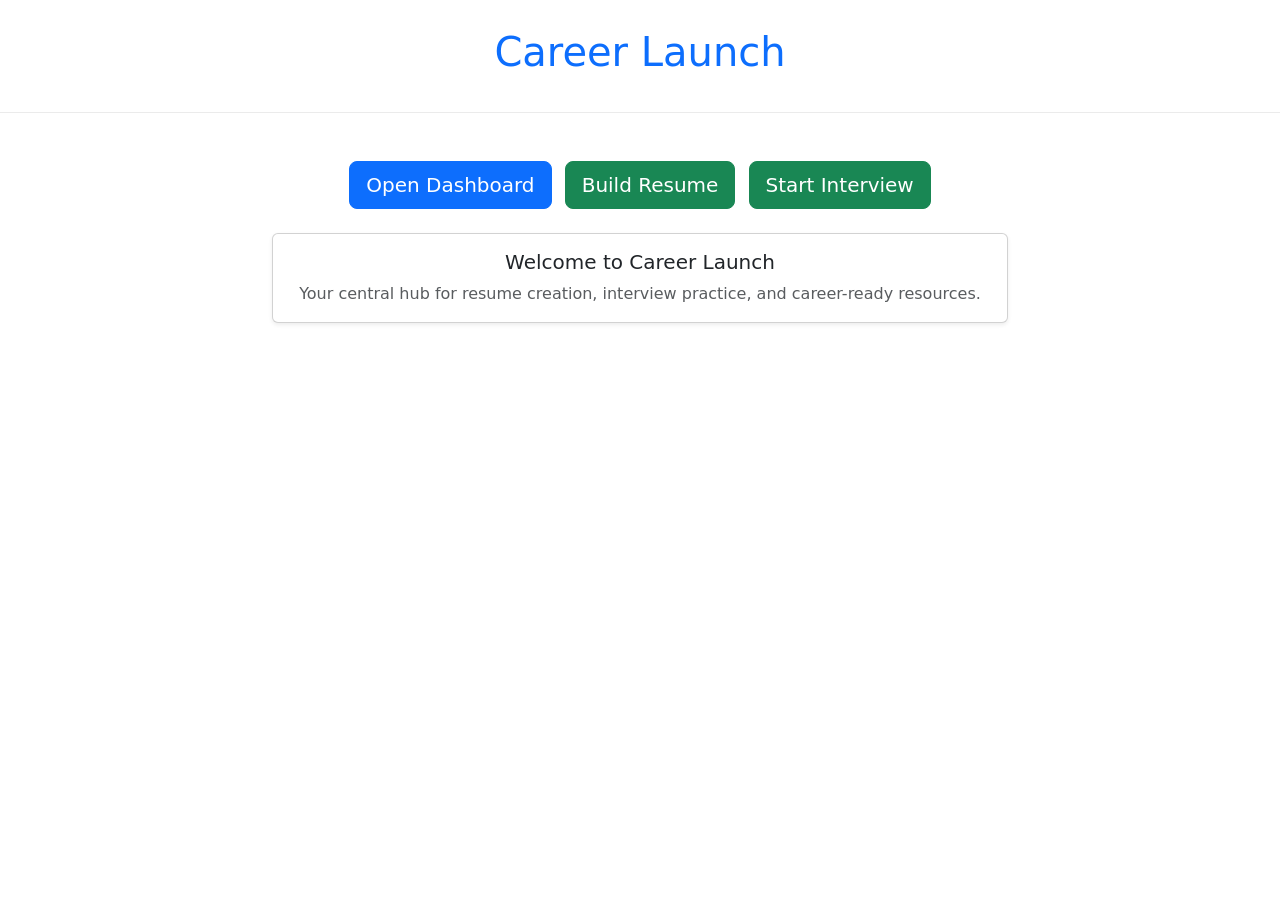
==== index.html @ 6e50f4c4 "Initial commit of dashboard and forms" ====
<!DOCTYPE html>
<html lang="en">
<head >
    <meta charset="UTF-8">
    <meta name="viewport" content="width=device-width, initial-scale=1.0">
    <title>Career Launch</title>
    
    <link rel="stylesheet" href="style.css">
    <link href="https://cdn.jsdelivr.net/npm/bootstrap@5.3.0/dist/css/bootstrap.min.css" rel="stylesheet">

</head>
<header>
 <h1 class="text-primary" style="text-align: center;">Career Launch</h1>

</header>

<body>

    <div class="container mt-5 text-center">
        <div class="mb-4">
            <a href="dashboard.html" class="btn btn-primary btn-lg me-2">Open Dashboard</a>
            <a href="resume.html" class="btn btn-success btn-lg me-2">Build Resume</a>
            <a href="interview.html" class="btn btn-success btn-lg">Start Interview</a>
        </div>
        <div class="row justify-content-center">
            <div class="col-md-8">
                <div class="card shadow-sm">
                    <div class="card-body">
                        <h2 class="h5">Welcome to Career Launch</h2>
                        <p class="mb-0 text-muted">Your central hub for resume creation, interview practice, and career-ready resources.</p>
                    </div>
                </div>
            </div>
        </div>
    </div>

    <script src="https://cdn.jsdelivr.net/npm/bootstrap@5.3.0/dist/js/bootstrap.bundle.min.js"></script>
</body>
</html>
---- style.css ----
body {
    background-color: #f8f9fa;
    color: #333;
    font-family: system-ui, -apple-system, BlinkMacSystemFont, "Segoe UI", sans-serif;
}

header {
    padding: 28px 0;
    background-color: #ffffff;
    border-bottom: 1px solid rgba(0, 0, 0, 0.08);
}

.preview-card {
    min-height: 420px;
    border-radius: 16px;
}

.resume-preview {
    min-height: 330px;
    padding: 16px;
    background-color: #fefefe;
    border: 1px solid rgba(0, 0, 0, 0.06);
    border-radius: 12px;
}

.resume-preview h3,
.resume-preview h4 {
    margin-top: 1rem;
}

.resume-preview ul {
    padding-left: 1.2rem;
}

.resume-preview li {
    margin-bottom: 0.35rem;
}

@media (max-width: 768px) {
    .preview-card {
        min-height: auto;
    }
    .resume-preview {
        min-height: 260px;
    }
}
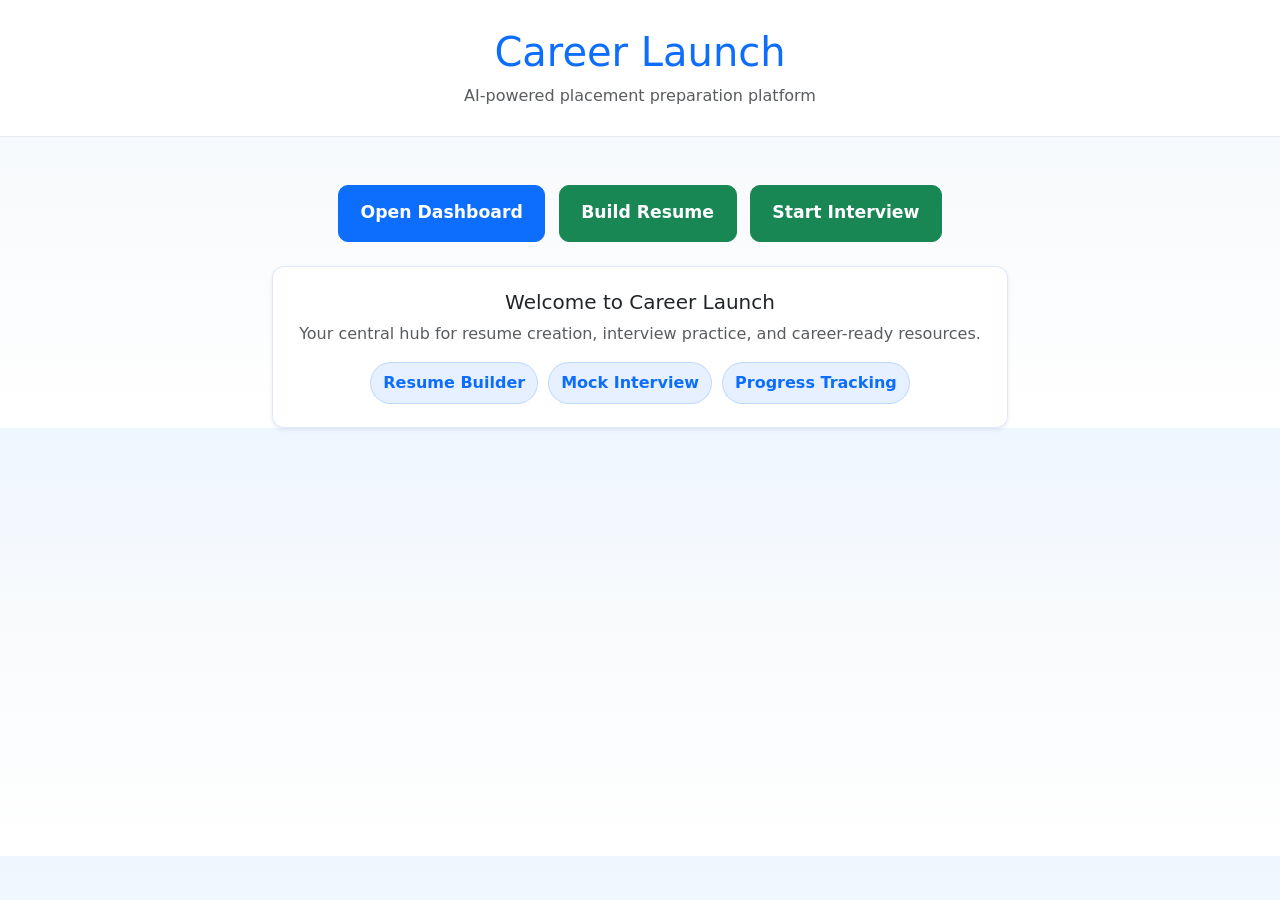
==== commit 2893d6e7: "added resume preview, interview feedback, improved UI" ====
--- a/index.html
+++ b/index.html
@@ -11,6 +11,7 @@
 </head>
 <header>
  <h1 class="text-primary" style="text-align: center;">Career Launch</h1>
+ <p class="text-center text-muted mb-0">AI-powered placement preparation platform</p>
 
 </header>
 
@@ -28,6 +29,11 @@
                     <div class="card-body">
                         <h2 class="h5">Welcome to Career Launch</h2>
                         <p class="mb-0 text-muted">Your central hub for resume creation, interview practice, and career-ready resources.</p>
+                        <div class="feature-points mt-3">
+                            <span>Resume Builder</span>
+                            <span>Mock Interview</span>
+                            <span>Progress Tracking</span>
+                        </div>
                     </div>
                 </div>
             </div>
@@ -36,4 +42,4 @@
 
     <script src="https://cdn.jsdelivr.net/npm/bootstrap@5.3.0/dist/js/bootstrap.bundle.min.js"></script>
 </body>
-</html>+</html>
--- a/style.css
+++ b/style.css
@@ -1,5 +1,5 @@
 body {
-    background-color: #f8f9fa;
+    background: linear-gradient(180deg, #eef6ff 0%, #f8fafc 42%, #ffffff 100%);
     color: #333;
     font-family: system-ui, -apple-system, BlinkMacSystemFont, "Segoe UI", sans-serif;
 }
@@ -10,30 +10,361 @@
     border-bottom: 1px solid rgba(0, 0, 0, 0.08);
 }
 
+.card {
+    border: 1px solid rgba(37, 99, 235, 0.14) !important;
+    border-radius: 12px !important;
+}
+
+.card-body {
+    padding: 1.45rem !important;
+}
+
+.btn {
+    border-radius: 10px !important;
+    font-weight: 700 !important;
+    padding: 0.72rem 1.1rem !important;
+}
+
+.btn-lg {
+    padding: 0.9rem 1.35rem !important;
+    font-size: 1.08rem !important;
+}
+
+.feature-points {
+    display: flex;
+    flex-wrap: wrap;
+    gap: 10px;
+    justify-content: center;
+}
+
+.feature-points span {
+    padding: 8px 12px;
+    background: #e7f0ff;
+    border: 1px solid rgba(13, 110, 253, 0.18);
+    border-radius: 999px;
+    color: #0d6efd;
+    font-weight: 700;
+}
+
+.submitted-preview,
+.ai-feedback {
+    padding: 16px;
+    background: #f0f7ff;
+    border: 1px solid rgba(13, 110, 253, 0.22);
+    border-radius: 12px;
+}
+
+.submitted-preview h3 {
+    margin: 0 0 10px;
+    color: #0d6efd;
+    font-size: 1rem;
+}
+
+.submitted-preview p,
+.ai-feedback p {
+    margin-bottom: 6px;
+}
+
+.resume-builder {
+    max-width: 1240px;
+}
+
+.form-section-title {
+    margin: 1.25rem 0 0.75rem;
+    padding-bottom: 0.35rem;
+    border-bottom: 1px solid rgba(0, 0, 0, 0.08);
+    color: #1f2937;
+    font-size: 0.95rem;
+    font-weight: 700;
+    text-transform: uppercase;
+    letter-spacing: 0;
+}
+
+.form-text code {
+    color: #334155;
+    white-space: normal;
+}
+
 .preview-card {
     min-height: 420px;
-    border-radius: 16px;
+    border-radius: 8px;
 }
 
 .resume-preview {
-    min-height: 330px;
-    padding: 16px;
+    min-height: 680px;
+    max-height: 780px;
+    overflow: auto;
+    padding: 18px;
     background-color: #fefefe;
     border: 1px solid rgba(0, 0, 0, 0.06);
-    border-radius: 12px;
-}
-
-.resume-preview h3,
-.resume-preview h4 {
-    margin-top: 1rem;
+    border-radius: 8px;
+}
+
+.latex-resume {
+    width: 210mm;
+    min-height: 297mm;
+    max-width: 100%;
+    margin: 0 auto;
+    padding: 12mm 14mm;
+    background: #ffffff;
+    border: 1px solid rgba(0, 0, 0, 0.08);
+    color: #111827;
+    box-sizing: border-box;
+    font-family: "Times New Roman", Times, serif;
+    font-size: 0.84rem;
+    line-height: 1.28;
+    box-shadow: 0 10px 30px rgba(15, 23, 42, 0.08);
+}
+
+.latex-resume-header {
+    margin-bottom: 8px;
+    text-align: center;
+}
+
+.latex-resume-header h3 {
+    margin: 0;
+    color: #000000;
+    font-size: 1.38rem;
+    font-weight: 700;
+    line-height: 1.08;
+}
+
+.resume-title,
+.resume-contact {
+    margin: 1px 0 0;
+}
+
+.resume-contact {
+    color: #374151;
+    font-size: 0.78rem;
+    line-height: 1.2;
+}
+
+.resume-contact a {
+    color: inherit;
+    text-decoration: none;
+}
+
+.resume-contact a:hover {
+    text-decoration: underline;
+}
+
+.resume-section {
+    margin-top: 8px;
+}
+
+.resume-section h4 {
+    margin: 0 0 7px;
+    border-bottom: 1px solid #111827;
+    color: #000000;
+    font-family: Arial, Helvetica, sans-serif;
+    font-size: 0.82rem;
+    font-weight: 700;
+    letter-spacing: 0;
+    text-transform: uppercase;
+}
+
+.resume-entry {
+    margin-bottom: 7px;
+}
+
+.entry-topline,
+.entry-subline {
+    display: flex;
+    align-items: flex-start;
+    justify-content: space-between;
+    gap: 16px;
+}
+
+.entry-topline span,
+.entry-subline span:last-child {
+    flex-shrink: 0;
+    text-align: right;
 }
 
 .resume-preview ul {
-    padding-left: 1.2rem;
+    margin: 5px 0 0;
+    padding-left: 1.1rem;
 }
 
 .resume-preview li {
-    margin-bottom: 0.35rem;
+    margin-bottom: 0.18rem;
+}
+
+.interview-page {
+    max-width: 1240px;
+}
+
+.interview-category-select {
+    max-width: 220px;
+}
+
+.interview-prompt {
+    padding: 14px 16px;
+    background: #eef6ff;
+    border: 1px solid rgba(13, 110, 253, 0.16);
+    border-radius: 8px;
+    color: #1f2937;
+}
+
+.interview-question-list {
+    max-height: 420px;
+    overflow: auto;
+}
+
+.interview-question-list .list-group-item {
+    display: flex;
+    align-items: flex-start;
+    justify-content: space-between;
+    gap: 14px;
+}
+
+.interview-question-list .list-group-item span {
+    font-weight: 600;
+}
+
+.interview-question-list .list-group-item small {
+    flex-shrink: 0;
+    color: inherit;
+    opacity: 0.75;
+}
+
+.interview-stat {
+    min-height: 86px;
+    padding: 16px;
+    background: #ffffff;
+    border: 1px solid rgba(0, 0, 0, 0.08);
+    border-radius: 8px;
+}
+
+.interview-stat span,
+.interview-stat small {
+    display: block;
+}
+
+.interview-stat span {
+    color: #0d6efd;
+    font-size: 1.75rem;
+    font-weight: 700;
+    line-height: 1;
+}
+
+.interview-stat small {
+    margin-top: 8px;
+    color: #6b7280;
+}
+
+.interview-checklist li {
+    position: relative;
+    margin-bottom: 10px;
+    padding-left: 26px;
+    color: #6b7280;
+}
+
+.interview-checklist li::before {
+    position: absolute;
+    left: 0;
+    top: 2px;
+    width: 18px;
+    height: 18px;
+    border: 1px solid #ced4da;
+    border-radius: 50%;
+    content: "";
+}
+
+.interview-checklist li.complete {
+    color: #198754;
+}
+
+.interview-checklist li.complete::before {
+    background: #198754;
+    border-color: #198754;
+    box-shadow: inset 0 0 0 4px #ffffff;
+}
+
+.saved-answer-list {
+    max-height: 340px;
+    overflow: auto;
+}
+
+.saved-answer {
+    padding: 14px 0;
+    border-bottom: 1px solid rgba(0, 0, 0, 0.08);
+}
+
+.saved-answer:first-child {
+    padding-top: 0;
+}
+
+.saved-answer:last-child {
+    border-bottom: 0;
+    padding-bottom: 0;
+}
+
+.saved-answer h3 {
+    margin: 0 0 8px;
+    font-size: 0.98rem;
+    font-weight: 700;
+}
+
+.saved-answer p {
+    margin: 0 0 8px;
+    color: #374151;
+    font-size: 0.94rem;
+}
+
+.saved-answer small {
+    color: #6b7280;
+}
+
+.dashboard-score-card .card-body {
+    display: flex;
+    min-height: 150px;
+    flex-direction: column;
+    justify-content: center;
+}
+
+.dashboard-score-label {
+    color: #6b7280;
+    font-size: 0.82rem;
+    font-weight: 700;
+    letter-spacing: 0;
+    text-transform: uppercase;
+}
+
+.dashboard-score-card strong {
+    display: block;
+    margin-top: 8px;
+    color: #111827;
+    font-size: 2rem;
+    line-height: 1;
+}
+
+.dashboard-score-card small {
+    display: block;
+    margin-top: 10px;
+}
+
+.dashboard-breakdown {
+    display: grid;
+    gap: 18px;
+}
+
+.dashboard-breakdown-row {
+    display: grid;
+    grid-template-columns: minmax(160px, 1fr) minmax(180px, 2fr);
+    gap: 18px;
+    align-items: center;
+}
+
+.dashboard-breakdown-row strong,
+.dashboard-breakdown-row small {
+    display: block;
+}
+
+.dashboard-breakdown-row small {
+    margin-top: 4px;
+    color: #6b7280;
 }
 
 @media (max-width: 768px) {
@@ -43,4 +374,77 @@
     .resume-preview {
         min-height: 260px;
     }
-}
+
+    .latex-resume {
+        min-height: auto;
+        padding: 20px 16px;
+        font-size: 0.82rem;
+    }
+
+    .entry-topline,
+    .entry-subline {
+        display: block;
+    }
+
+    .entry-topline span,
+    .entry-subline span:last-child {
+        display: block;
+        text-align: left;
+    }
+
+    .interview-category-select {
+        max-width: none;
+    }
+
+    .interview-question-list .list-group-item {
+        display: block;
+    }
+
+    .interview-question-list .list-group-item small {
+        display: block;
+        margin-top: 5px;
+    }
+
+    .dashboard-breakdown-row {
+        grid-template-columns: 1fr;
+        gap: 8px;
+    }
+}
+
+@media print {
+    body {
+        background: #ffffff;
+    }
+
+    body > header,
+    main .col-lg-6:first-child,
+    .preview-card .card-body > h2 {
+        display: none !important;
+    }
+
+    main,
+    .container,
+    .row,
+    .col-lg-6,
+    .card,
+    .card-body,
+    .resume-preview {
+        display: block !important;
+        width: 100% !important;
+        max-width: none !important;
+        margin: 0 !important;
+        padding: 0 !important;
+        border: 0 !important;
+        box-shadow: none !important;
+        overflow: visible !important;
+    }
+
+    .latex-resume {
+        width: 210mm;
+        min-height: 297mm;
+        margin: 0;
+        padding: 16mm 14mm;
+        border: 0;
+        box-shadow: none;
+    }
+}
